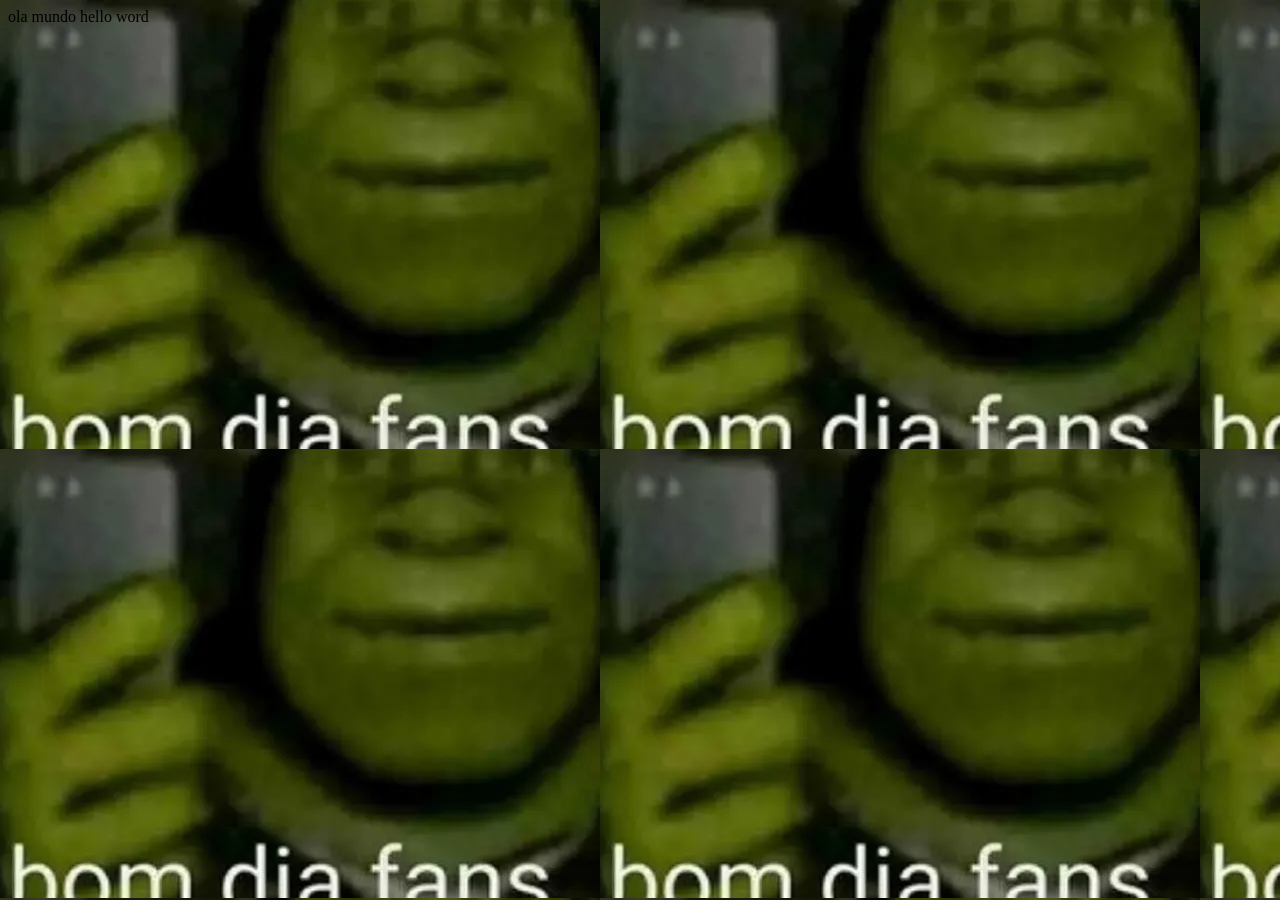
==== Wilker/index.html @ f33cdb75 "Add files via upload" ====
<html>
    <head>
        <title>
        ChatGpt
        </title>
        <link rel="shortcut icon" type="image/png" href="img/images.jpg">
        
    </head>
    <body background="img/image.png">
        ola mundo
        hello word
    </body>
</html>
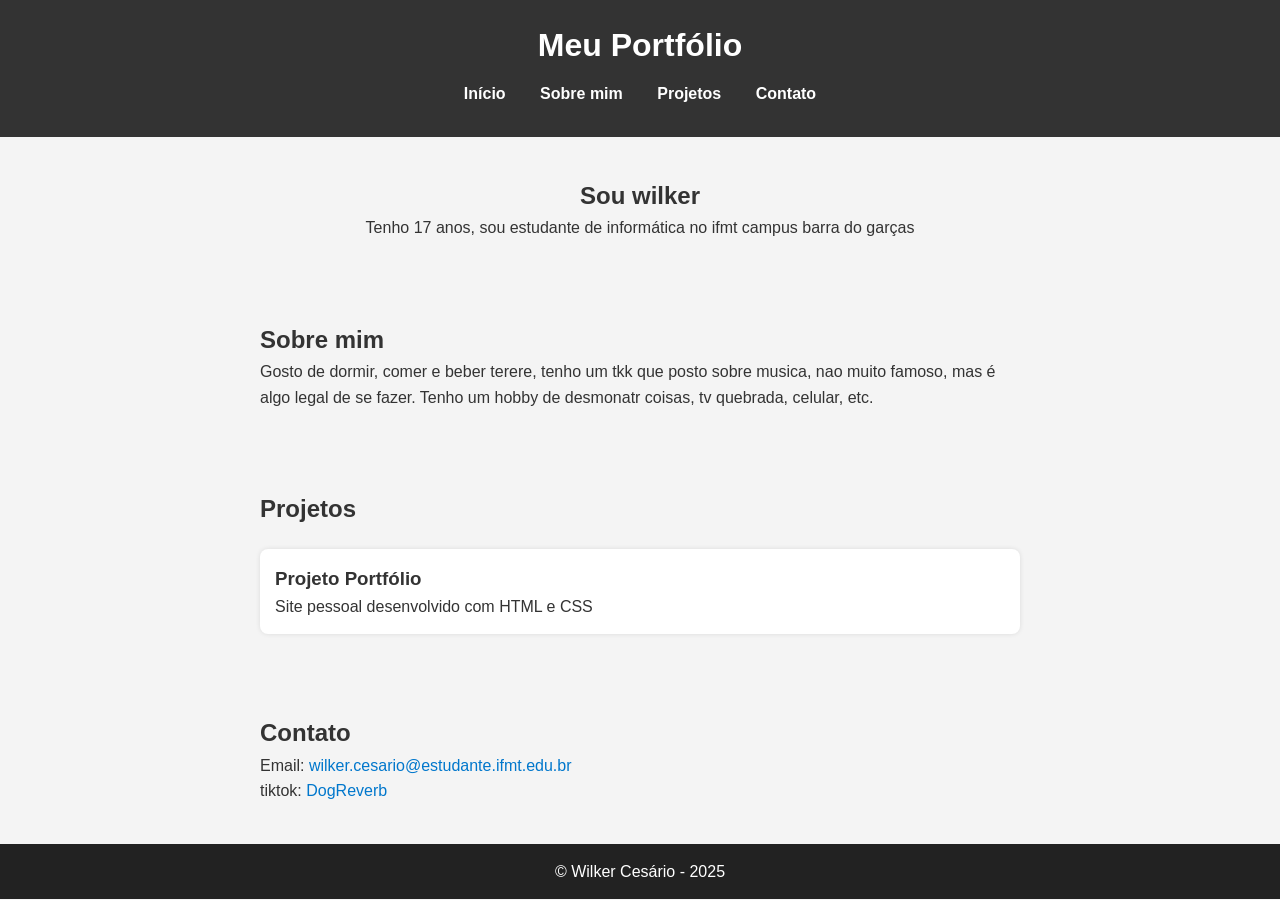
==== commit a1940f33: "Add files via upload" ====
--- a/Wilker/index.html
+++ b/Wilker/index.html
@@ -1,13 +1,53 @@
-<html>
-    <head>
-        <title>
-        ChatGpt
-        </title>
-        <link rel="shortcut icon" type="image/png" href="img/images.jpg">
-        
-    </head>
-    <body background="img/image.png">
-        ola mundo
-        hello word
-    </body>
-</html>+<!DOCTYPE html>
+<html lang="pt-BR">
+<head>
+    <meta charset="UTF-8">
+    <meta name="viewport" content="width=device-width, initial-scale=1.0">
+    <title>Meu Portfólio</title>
+    <link rel="stylesheet" href="style.css">
+</head>
+<body>
+
+    <header>
+        <h1>Meu Portfólio</h1>
+        <nav>
+            <ul>
+                <li><a href="#inicio">Início</a></li>
+                <li><a href="#sobre">Sobre mim</a></li>
+                <li><a href="#projetos">Projetos</a></li>
+                <li><a href="#contato">Contato</a></li>
+            </ul>
+        </nav>
+    </header>
+
+    <section id="inicio" class="inicio">
+        <h2>Sou wilker</h2>
+        <p>Tenho 17 anos, sou estudante de informática no ifmt campus barra do garças</p>
+    </section>
+
+    <section id="sobre" class="sobre">
+        <h2>Sobre mim</h2>
+        <p>Gosto de dormir, comer e beber terere, tenho um tkk que posto sobre musica, nao muito famoso, mas é algo legal de se fazer. Tenho um hobby de desmonatr coisas, tv quebrada, celular, etc.</p>
+    </section>
+
+    <section id="projetos" class="projetos">
+        <h2>Projetos</h2>
+
+        <div class="projeto">
+            <h3>Projeto Portfólio</h3>
+            <p>Site pessoal desenvolvido com HTML e CSS</p>
+
+    </section>
+
+    <section id="contato" class="contato">
+        <h2>Contato</h2>
+        <p>Email: <a href="mailto:wilker.cesario@estudante.ifmt.edu.br">wilker.cesario@estudante.ifmt.edu.br</a></p>
+        <p>tiktok: <a href="https://www.tiktok.com/@dogreverb" target="_blank">DogReverb</a></p>
+    </section>
+
+    <footer>
+        <p>&copy; Wilker Cesário - 2025</p>
+    </footer>
+
+</body>
+</html>
--- a/Wilker/style.css
+++ b/Wilker/style.css
@@ -0,0 +1,96 @@
+* {
+    margin: 0;
+    padding: 0;
+    box-sizing: border-box;
+}
+
+body {
+    font-family: Arial, sans-serif;
+    line-height: 1.6;
+    background-color: #f4f4f4;
+    color: #333;
+}
+
+header {
+    background-color: #333;
+    color: white;
+    padding: 20px 0;
+    text-align: center;
+}
+
+nav ul {
+    list-style: none;
+    padding: 10px;
+}
+
+nav ul li {
+    display: inline;
+    margin: 0 15px;
+}
+
+nav ul li a {
+    color: white;
+    text-decoration: none;
+    font-weight: bold;
+}
+
+section {
+    padding: 40px 20px;
+    max-width: 800px;
+    margin: auto;
+}
+
+.inicio {
+    text-align: center;
+}
+
+.avatar {
+    width: 150px;
+    border-radius: 50%;
+    margin-bottom: 20px;
+}
+
+.projetos {
+    display: flex;
+    flex-direction: column;
+    gap: 20px;
+}
+
+.projeto {
+    background: white;
+    padding: 15px;
+    border-radius: 8px;
+    box-shadow: 0 0 5px rgba(0,0,0,0.1);
+}
+
+.projeto img {
+    max-width: 100%;
+    border-radius: 8px;
+    margin-bottom: 10px;
+}
+
+.contato a {
+    color: #0077cc;
+    text-decoration: none;
+}
+
+footer {
+    background-color: #222;
+    color: white;
+    text-align: center;
+    padding: 15px 0;
+    position: relative;
+    bottom: 0;
+    width: 100%;
+}
+
+@media (max-width: 600px) {
+    nav ul li {
+        display: block;
+        margin: 10px 0;
+    }
+
+    .projetos {
+        flex-direction: column;
+    }
+}
